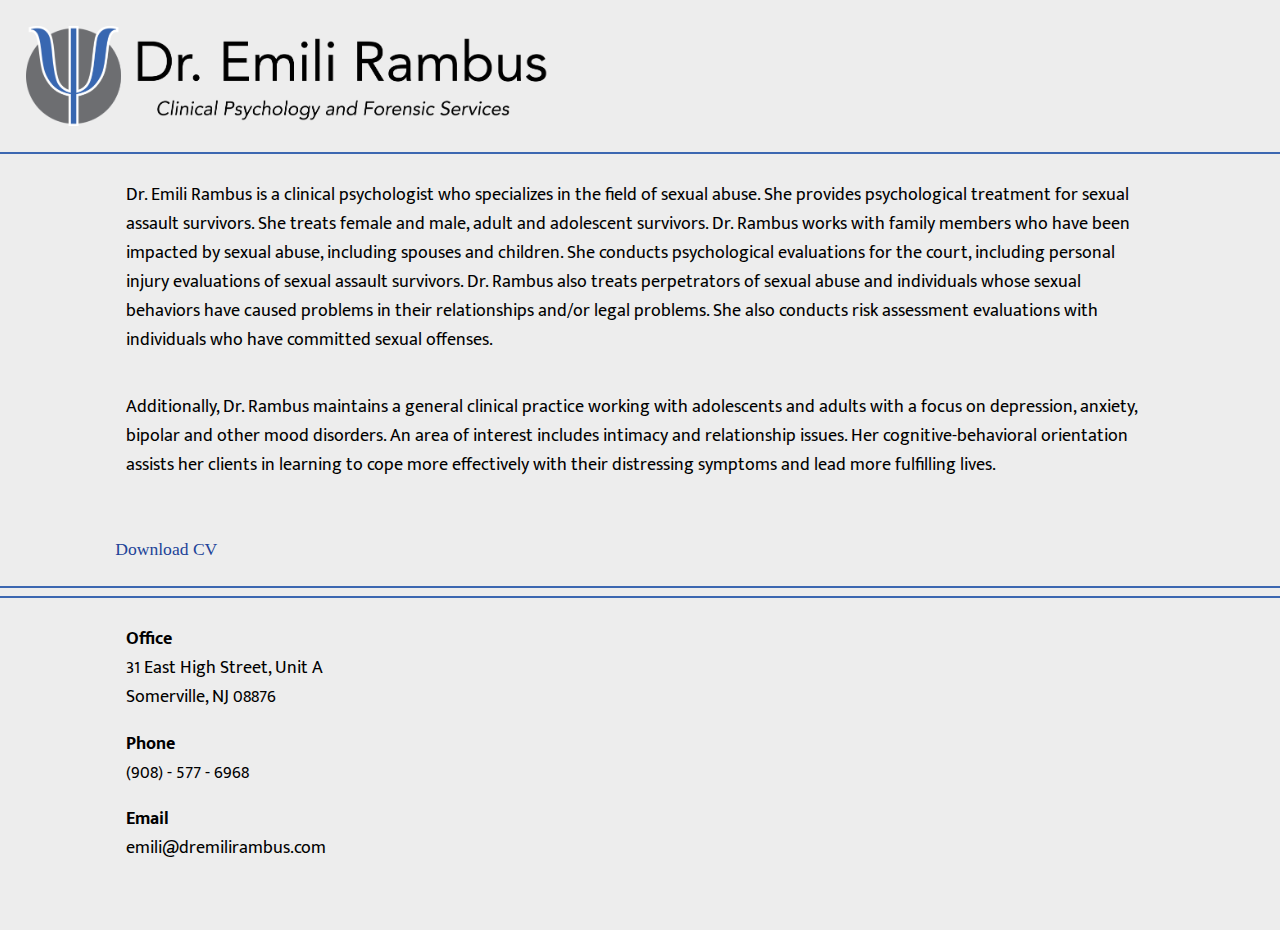
==== index.html @ 8d0161de "uploaded web files v1" ====
<!DOCTYPE html>
<html>
<head>
<title>Dr. Emili Rambus | Clinical Psychology and Forensic Services</title>
<link rel="stylesheet" type="text/css" href="styles.css">
</head>

<body>

<img src="images/EmiliRambusLogo.png" alt="Emili Rambus Logo" height="100px" width="auto" style="margin: 2% 2% 1% 2%;">

<hr color="#3C67B1">

<div style="margin: 2% 9%;">

<p>
Dr. Emili Rambus is a clinical psychologist who specializes in the field of sexual abuse. She provides psychological treatment for sexual assault survivors. She treats female and male, adult and adolescent survivors. Dr. Rambus works with family members who have been impacted by sexual abuse, including spouses and children. She conducts psychological evaluations for the court, including personal injury evaluations of sexual assault survivors. Dr. Rambus also treats perpetrators of sexual abuse and individuals whose sexual behaviors have caused problems in their relationships and/or legal problems. She also conducts risk assessment evaluations with individuals who have committed sexual offenses.
</p>

<br>

<p>
Additionally, Dr. Rambus maintains a general clinical practice working with adolescents and adults with a focus on depression, anxiety, bipolar and other mood disorders. An area of interest includes intimacy and relationship issues. Her cognitive-behavioral orientation assists her clients in learning to cope more effectively with their distressing symptoms and lead more fulfilling lives.
</p>

<br><br>

<a href="CV.pdf">Download CV</a>

</div>

<hr color="#3C67B1">
<hr color="#3C67B1">

<div style="margin: 2% 9%;">

<p>
<b>Office</b>

<br>

31 East High Street, Unit A
<br>
Somerville, NJ 08876
</p>

<p>
<b>Phone</b>

<br>

(908) - 577 - 6968
</p>

<p>
<b>Email</b>

<br>

emili@dremilirambus.com
</p>

</div>

<br><br>

</body>
</html>
---- styles.css ----
@import url('https://fonts.googleapis.com/css?family=Mukta+Mahee');


html {
    background-color: #ededed;
    padding: 0;
    margin: 0;
    height: 100%;
    max-width: 2000px;
}

body {
    background-color: #ededed;
    float: right;
    width: 100%;
    height: 100%;
    padding: 0;
    margin: 0;
    font-size: 1.1em;
}

.main {
    margin-left:10%;
}

.sidenav {
    list-style-type: none;
    height: 100%;
    width: 10%;
    position: fixed;
    background-color: #ededed;
}

.sidenav a {
    padding: 10% 10%;
    font-size: 1.1em;
    color: #FFFFFF;
    display: block;
    font-family: 'Mukta Mahee', Sans-serif;
}

.sidenav a:hover:not(.active) {
    background-color: rgba(123, 158, 135, 0.4);
    color: white;
}

.sidenav a.active {
    background-color: #7B9E87;
    color: white;
}

.gallery {
    text-align: center;
}

.thumbnails img {
  width: 11%;
  border: 2px solid #D2D0BA;
}

.thumbnails img:hover {
  border: 2px solid #B6BE9C;
  cursor:pointer;
}

.preview img {
  width: 70%;
  text-align: center;
}

h1 {
    color: black;
    font-family: 'Mukta Mahee', Sans-serif;
    text-align: center;
}

h2 {
    color: black;
    font-family: 'Mukta Mahee', Sans-serif;
    text-align: left;
}

h3 {
    color: black;
    font-family: 'Mukta Mahee', Sans-serif;
    text-align: left;
}

h4 {
    color: black;
    font-family: 'Mukta Mahee', Sans-serif;
    text-align: left;
    font-style: bold;
    margin-bottom: 0.2em;
    margin-left: 1.5%;
    margin-right: 1.5%;
}

p {
    font-family: 'Mukta Mahee', Sans-serif;
    margin-top: 0;
    margin-left: 1%;
    margin-right: 1%;
}

a {
    color: #224398;
    text-decoration: none;
}
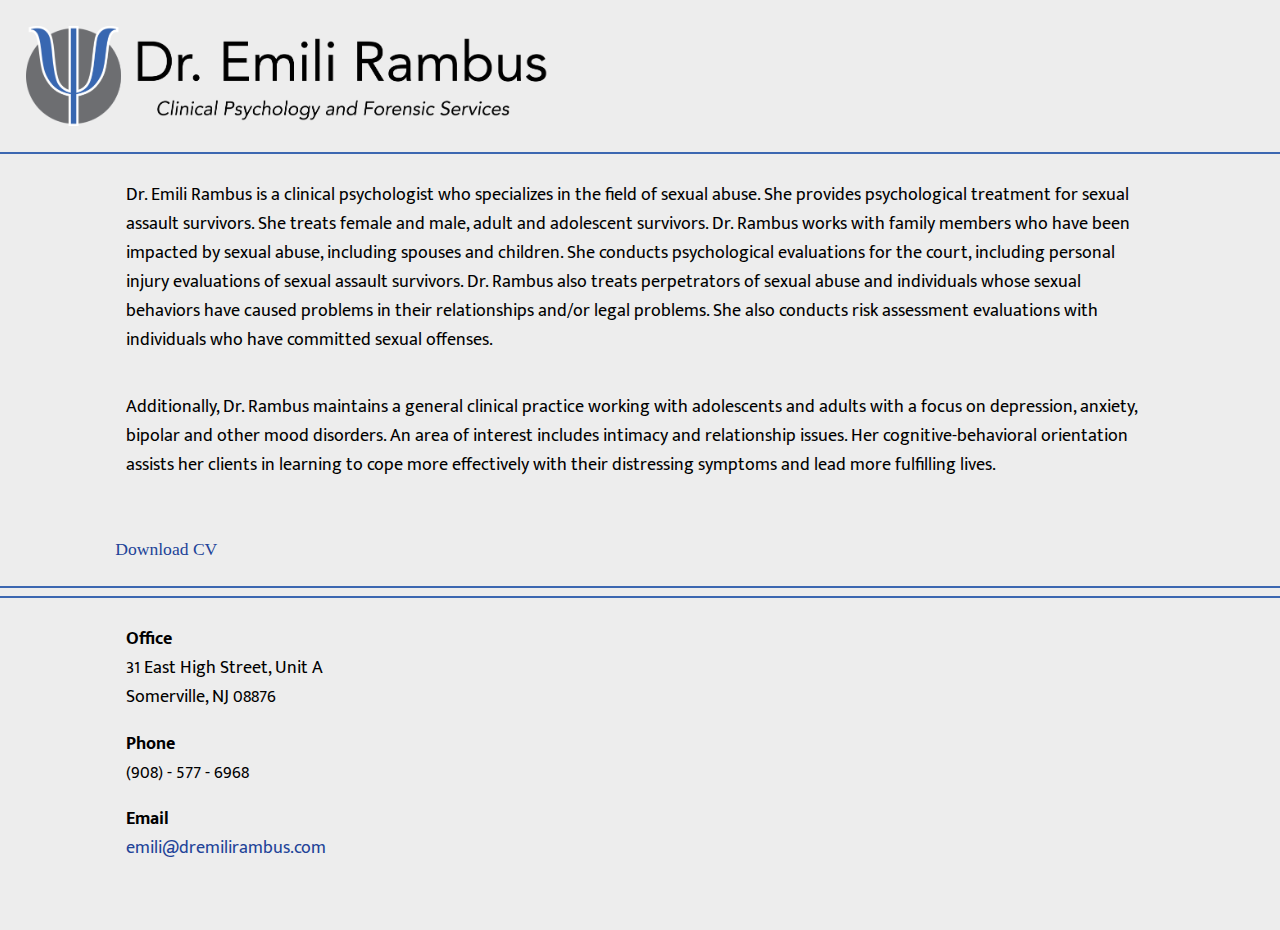
==== commit bc4d1628: "Update index.html" ====
--- a/index.html
+++ b/index.html
@@ -57,7 +57,7 @@
 
 <br>
 
-emili@dremilirambus.com
+<a href="mailto:emili@dremilirambus.com">emili@dremilirambus.com</a>
 </p>
 
 </div>
@@ -65,4 +65,4 @@
 <br><br>
 
 </body>
-</html>+</html>
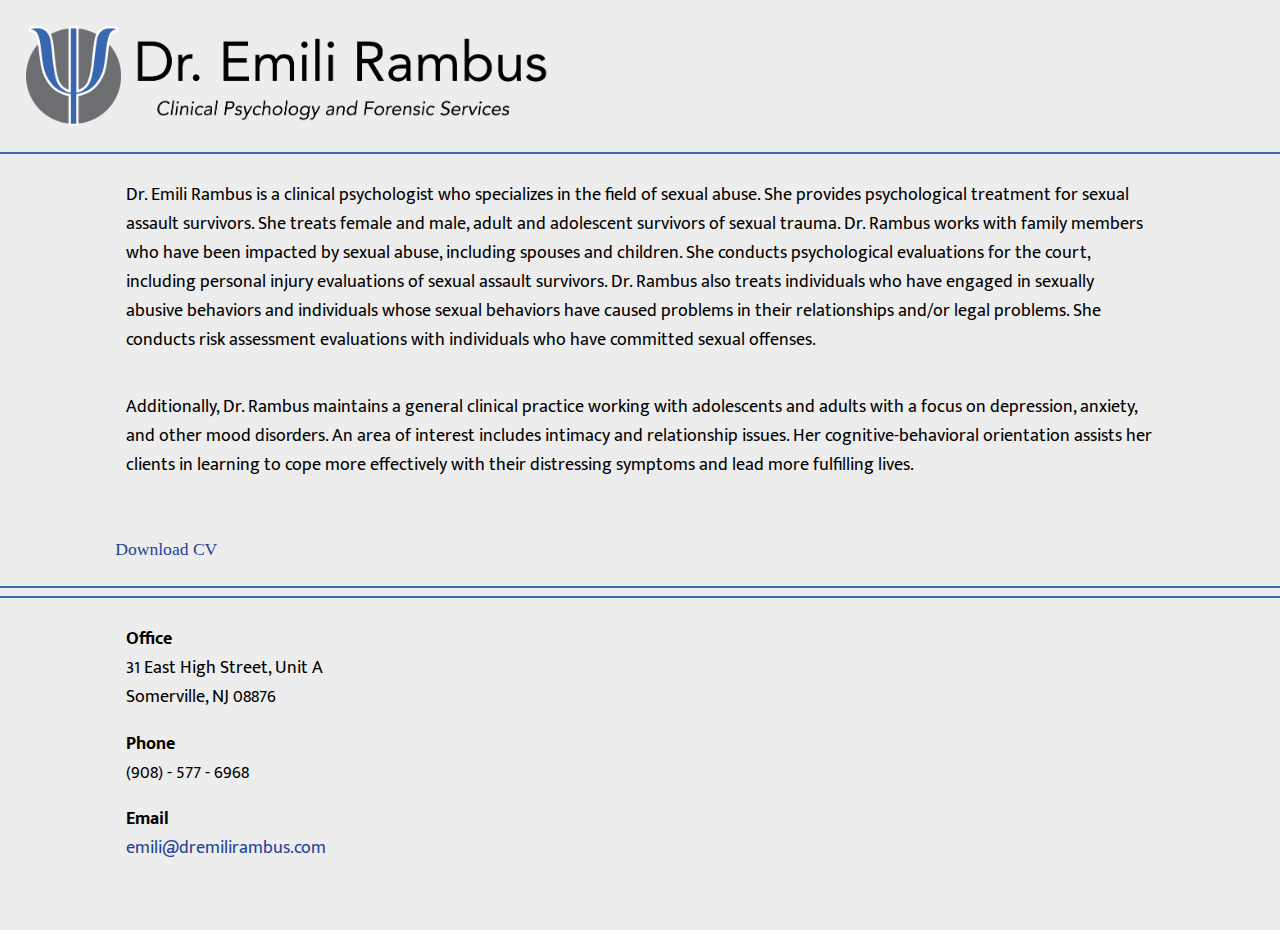
==== commit b9758c42: "changed index pg." ====
--- a/index.html
+++ b/index.html
@@ -14,13 +14,13 @@
 <div style="margin: 2% 9%;">
 
 <p>
-Dr. Emili Rambus is a clinical psychologist who specializes in the field of sexual abuse. She provides psychological treatment for sexual assault survivors. She treats female and male, adult and adolescent survivors. Dr. Rambus works with family members who have been impacted by sexual abuse, including spouses and children. She conducts psychological evaluations for the court, including personal injury evaluations of sexual assault survivors. Dr. Rambus also treats perpetrators of sexual abuse and individuals whose sexual behaviors have caused problems in their relationships and/or legal problems. She also conducts risk assessment evaluations with individuals who have committed sexual offenses.
+Dr. Emili Rambus is a clinical psychologist who specializes in the field of sexual abuse. She provides psychological treatment for sexual assault survivors. She treats female and male, adult and adolescent survivors of sexual trauma. Dr. Rambus works with family members who have been impacted by sexual abuse, including spouses and children. She conducts psychological evaluations for the court, including personal injury evaluations of sexual assault survivors. Dr. Rambus also treats individuals who have engaged in sexually abusive behaviors and individuals whose sexual behaviors have caused problems in their relationships and/or legal problems. She conducts risk assessment evaluations with individuals who have committed sexual offenses.
 </p>
 
 <br>
 
 <p>
-Additionally, Dr. Rambus maintains a general clinical practice working with adolescents and adults with a focus on depression, anxiety, bipolar and other mood disorders. An area of interest includes intimacy and relationship issues. Her cognitive-behavioral orientation assists her clients in learning to cope more effectively with their distressing symptoms and lead more fulfilling lives.
+Additionally, Dr. Rambus maintains a general clinical practice working with adolescents and adults with a focus on depression, anxiety, and other mood disorders. An area of interest includes intimacy and relationship issues. Her cognitive-behavioral orientation assists her clients in learning to cope more effectively with their distressing symptoms and lead more fulfilling lives.
 </p>
 
 <br><br>
@@ -65,4 +65,4 @@
 <br><br>
 
 </body>
-</html>
+</html>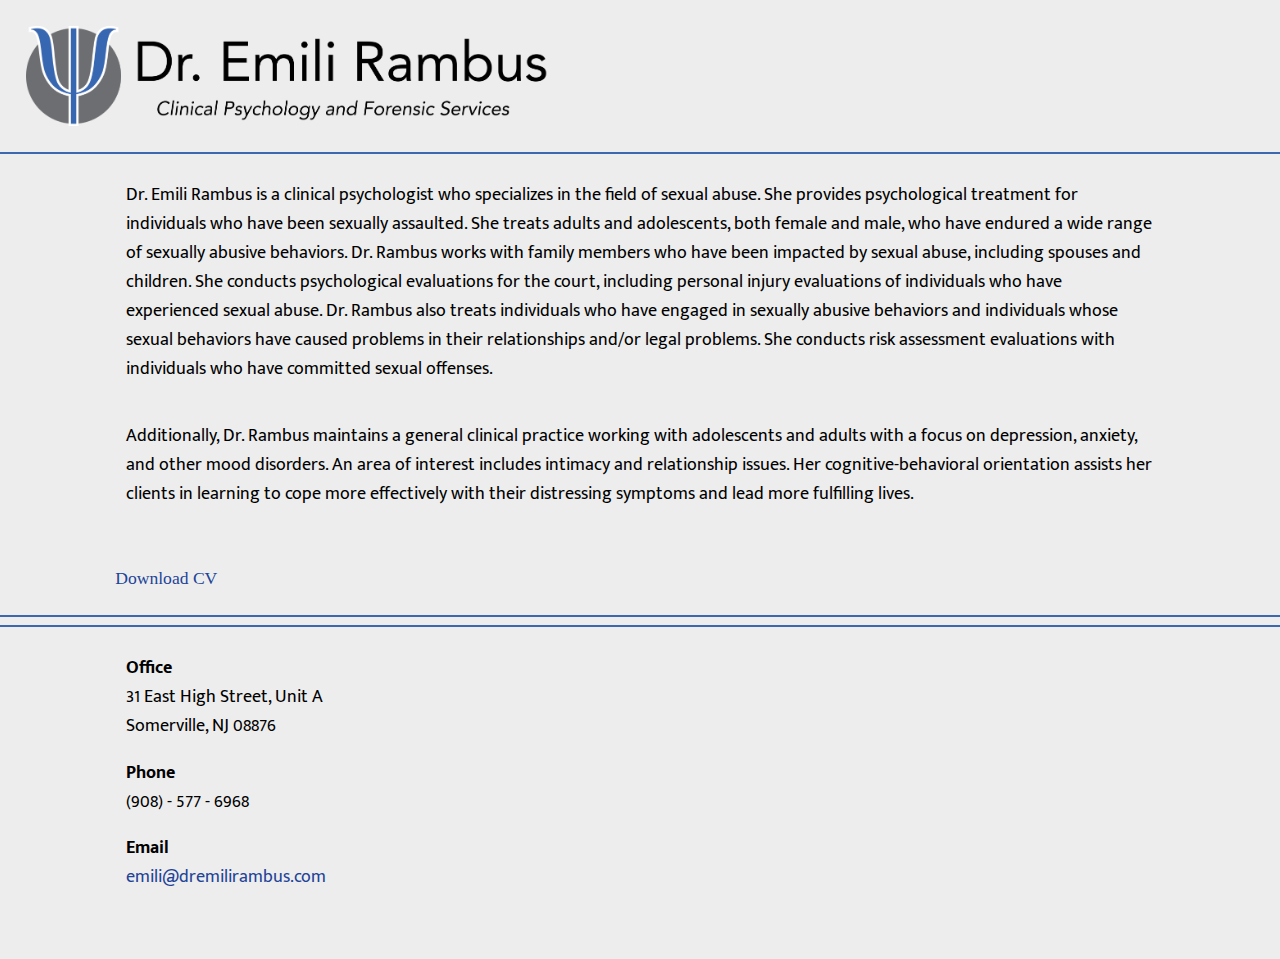
==== commit a2fbd412: "updated home" ====
--- a/index.html
+++ b/index.html
@@ -14,7 +14,7 @@
 <div style="margin: 2% 9%;">
 
 <p>
-Dr. Emili Rambus is a clinical psychologist who specializes in the field of sexual abuse. She provides psychological treatment for sexual assault survivors. She treats female and male, adult and adolescent survivors of sexual trauma. Dr. Rambus works with family members who have been impacted by sexual abuse, including spouses and children. She conducts psychological evaluations for the court, including personal injury evaluations of sexual assault survivors. Dr. Rambus also treats individuals who have engaged in sexually abusive behaviors and individuals whose sexual behaviors have caused problems in their relationships and/or legal problems. She conducts risk assessment evaluations with individuals who have committed sexual offenses.
+Dr. Emili Rambus is a clinical psychologist who specializes in the field of sexual abuse. She provides psychological treatment for individuals who have been sexually assaulted. She treats adults and adolescents, both female and male, who have endured a wide range of sexually abusive behaviors. Dr. Rambus works with family members who have been impacted by sexual abuse, including spouses and children. She conducts psychological evaluations for the court, including personal injury evaluations of individuals who have experienced sexual abuse. Dr. Rambus also treats individuals who have engaged in sexually abusive behaviors and individuals whose sexual behaviors have caused problems in their relationships and/or legal problems. She conducts risk assessment evaluations with individuals who have committed sexual offenses.
 </p>
 
 <br>
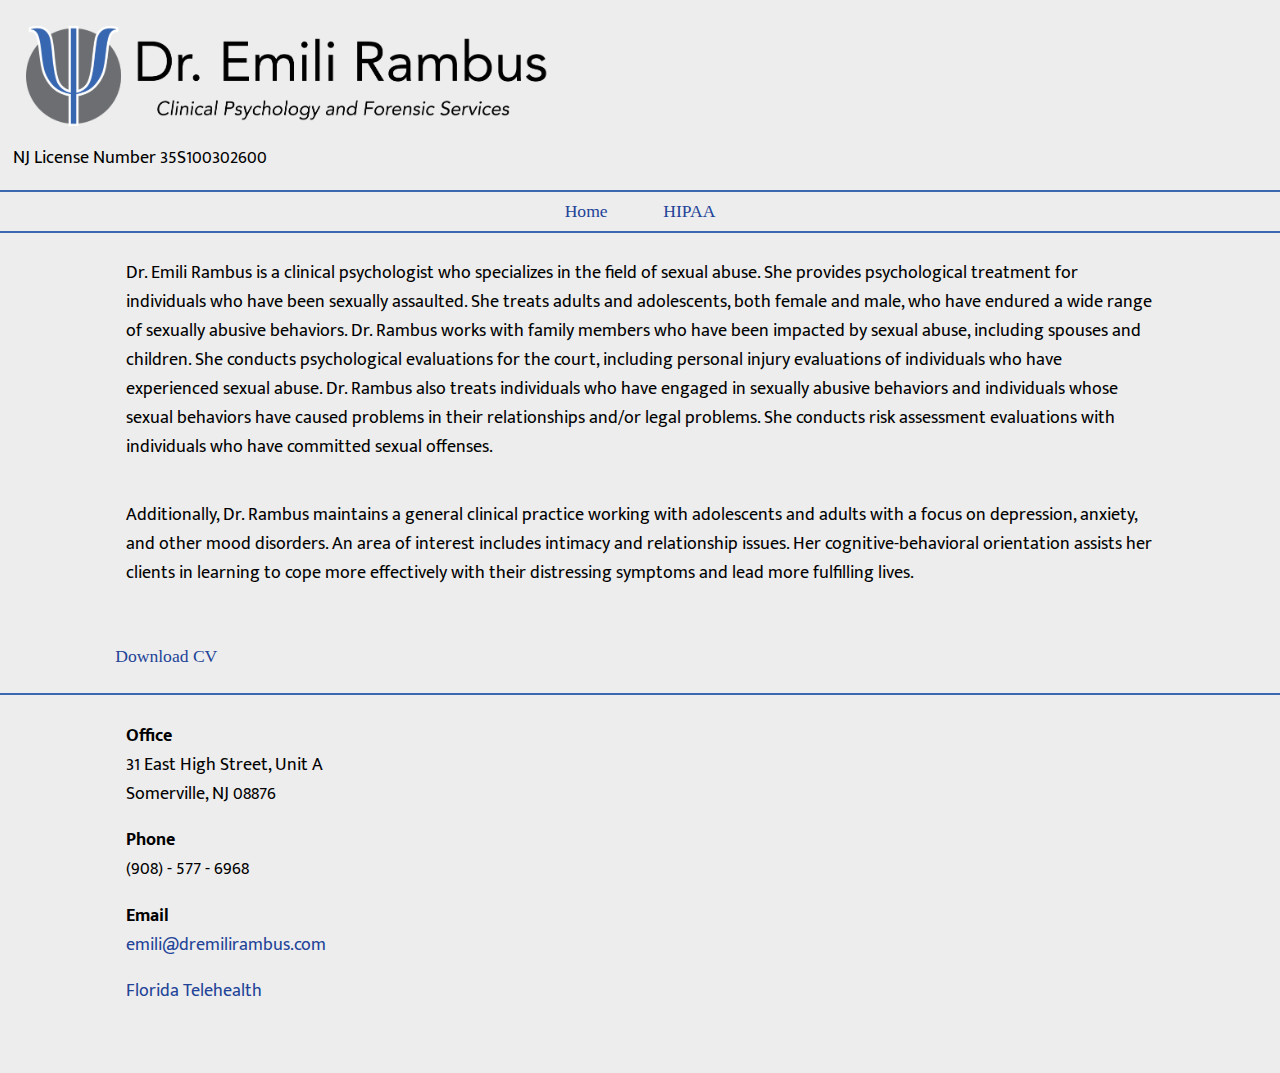
==== commit a7af4303: "Add files via upload" ====
--- a/index.html
+++ b/index.html
@@ -7,7 +7,19 @@
 
 <body>
 
-<img src="images/EmiliRambusLogo.png" alt="Emili Rambus Logo" height="100px" width="auto" style="margin: 2% 2% 1% 2%;">
+<a href="index.html"><img src="images/EmiliRambusLogo.png" alt="Emili Rambus Logo" height="100px" width="auto" style="margin: 2% 2% 1% 2%;"></a>
+
+<p>NJ License Number 35S100302600</p>
+
+<hr color="#3C67B1">
+
+<div style="text-align: center;">
+
+<a href="index.html" style="margin: 2%;">Home</a>
+
+<a href="HIPAA.html" style="margin: 2%;">HIPAA</a>
+
+</div>
 
 <hr color="#3C67B1">
 
@@ -29,7 +41,6 @@
 
 </div>
 
-<hr color="#3C67B1">
 <hr color="#3C67B1">
 
 <div style="margin: 2% 9%;">
@@ -60,6 +71,11 @@
 <a href="mailto:emili@dremilirambus.com">emili@dremilirambus.com</a>
 </p>
 
+<p>
+
+<a href="https://mqa-internet.doh.state.fl.us/MQASearchServices/HealthCareProviders">Florida Telehealth</a>
+</p>
+
 </div>
 
 <br><br>
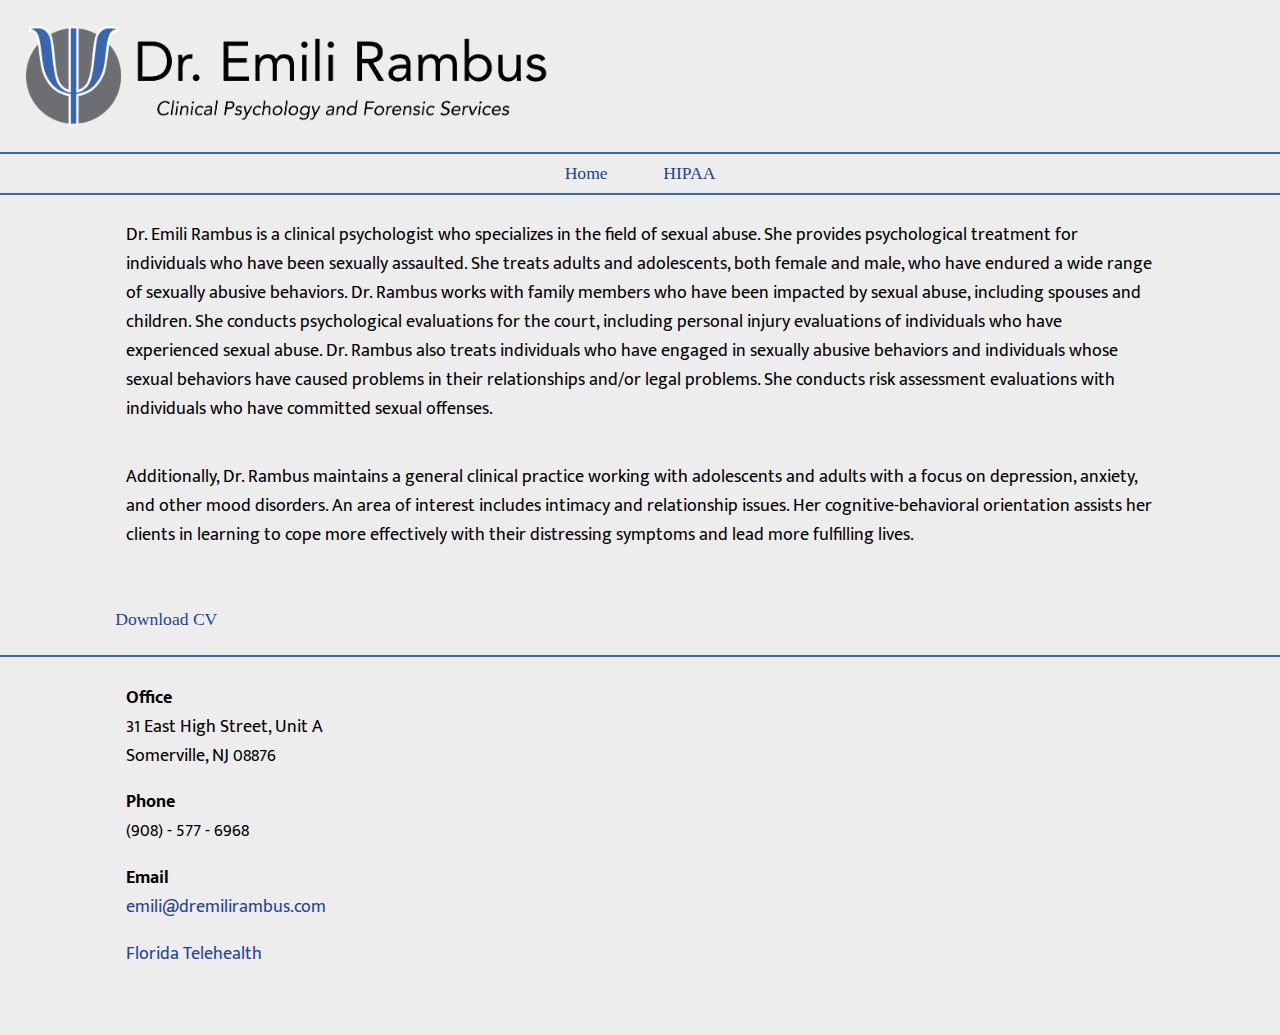
==== commit 6c46d94b: "Add files via upload" ====
--- a/index.html
+++ b/index.html
@@ -8,8 +8,6 @@
 <body>
 
 <a href="index.html"><img src="images/EmiliRambusLogo.png" alt="Emili Rambus Logo" height="100px" width="auto" style="margin: 2% 2% 1% 2%;"></a>
-
-<p>NJ License Number 35S100302600</p>
 
 <hr color="#3C67B1">
 
@@ -73,7 +71,7 @@
 
 <p>
 
-<a href="https://mqa-internet.doh.state.fl.us/MQASearchServices/HealthCareProviders">Florida Telehealth</a>
+<a href="https://flhealthsource.gov/telehealth/">Florida Telehealth</a>
 </p>
 
 </div>
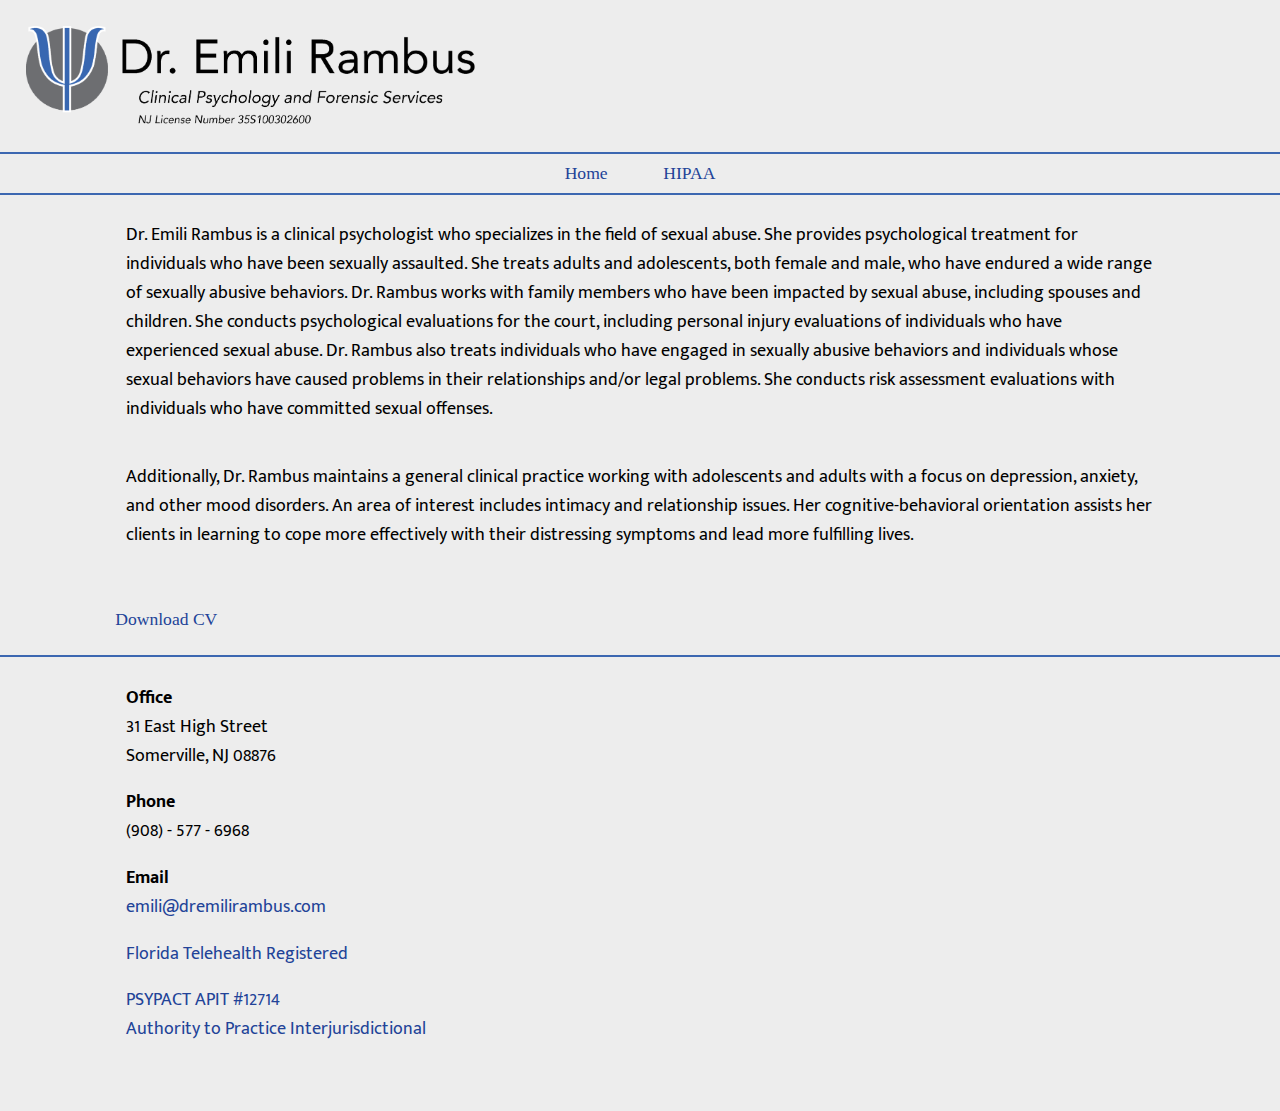
==== commit 6638c884: "Add files via upload" ====
--- a/index.html
+++ b/index.html
@@ -48,7 +48,7 @@
 
 <br>
 
-31 East High Street, Unit A
+31 East High Street
 <br>
 Somerville, NJ 08876
 </p>
@@ -70,8 +70,14 @@
 </p>
 
 <p>
+<a href="https://flhealthsource.gov/telehealth/">Florida Telehealth Registered</a>
+</p>
 
-<a href="https://flhealthsource.gov/telehealth/">Florida Telehealth</a>
+<p>
+<a href="https://psypact.org/">PSYPACT APIT #12714
+	<br>
+Authority to Practice Interjurisdictional
+</a>
 </p>
 
 </div>
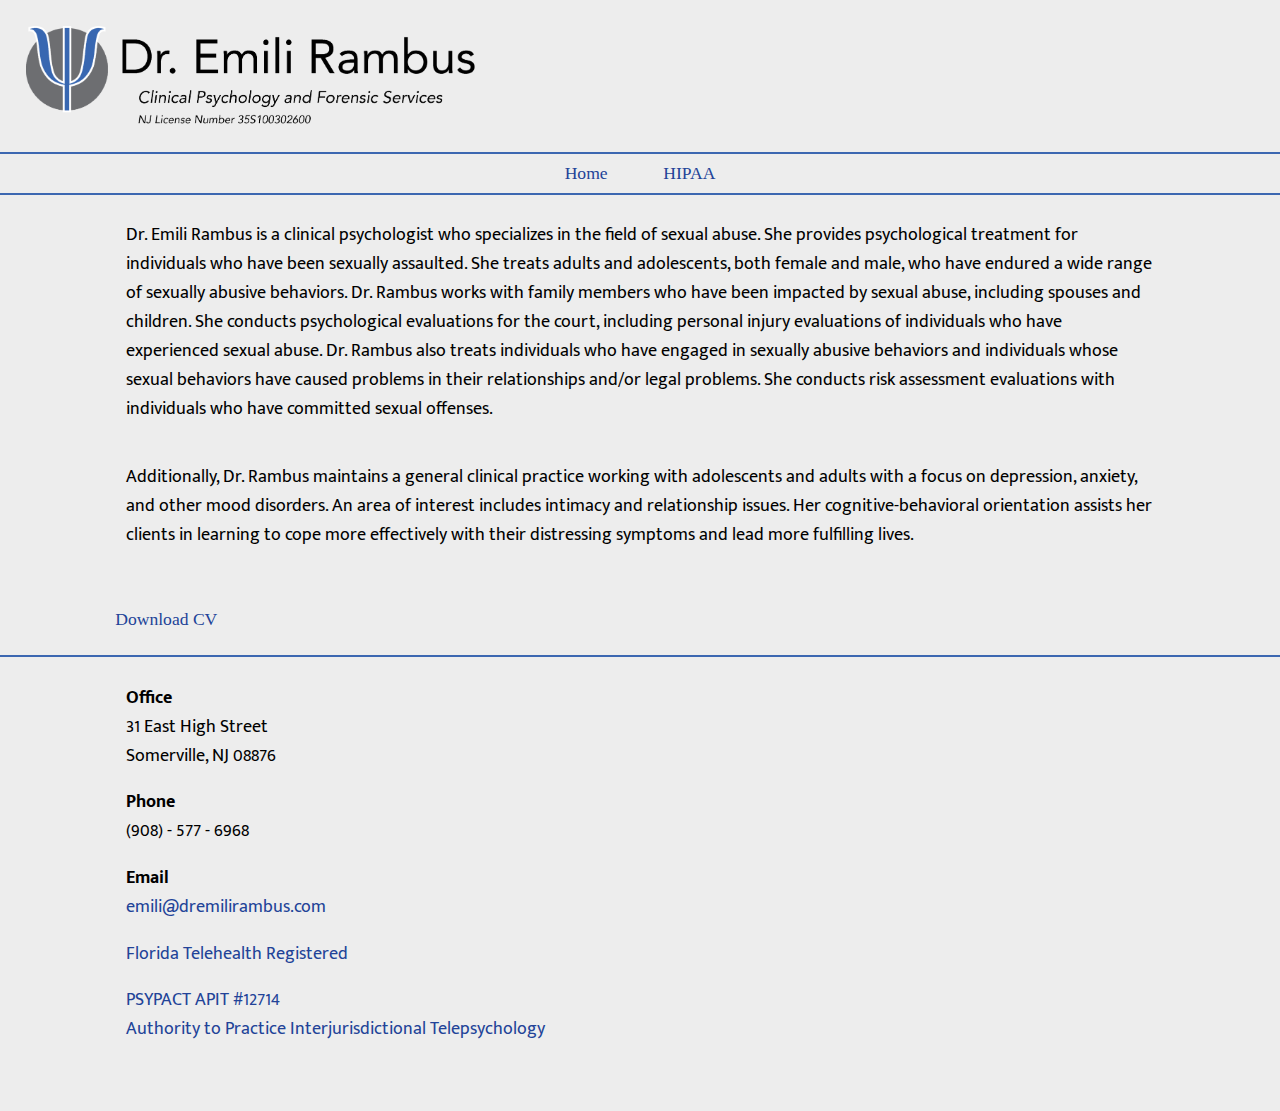
==== commit 150d3431: "Add files via upload" ====
--- a/index.html
+++ b/index.html
@@ -76,7 +76,7 @@
 <p>
 <a href="https://psypact.org/">PSYPACT APIT #12714
 	<br>
-Authority to Practice Interjurisdictional
+Authority to Practice Interjurisdictional Telepsychology
 </a>
 </p>
 
